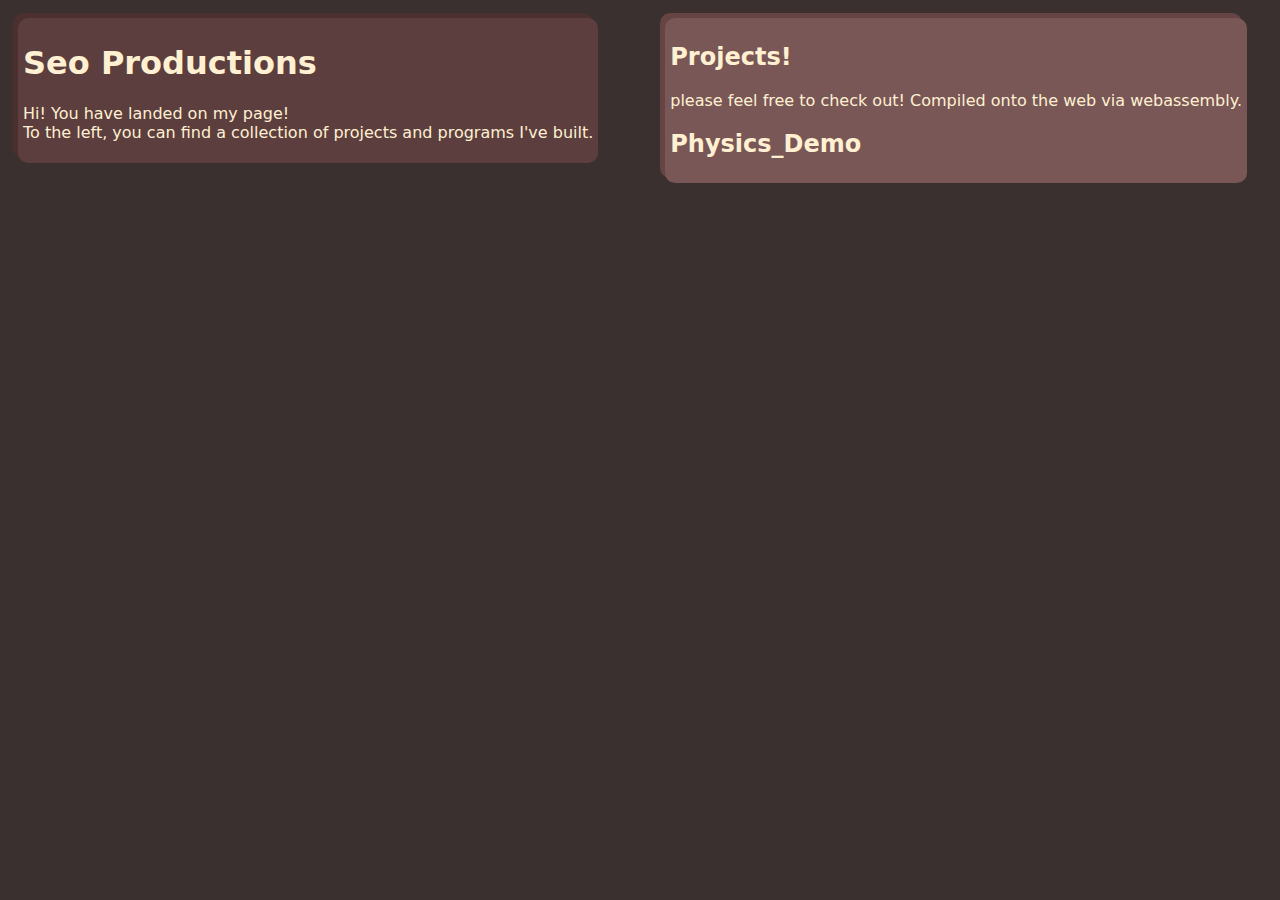
==== CSS - Boxes.html @ aed06ecc "learning CSS boxes & divs" ====
<!DOCTYPE html>
<html lang="en">
<head>
    <meta charset="UTF-8">
    <title>CSS Box Showcase!</title>
    <link rel="stylesheet" href="Boxes.css">
</head>
<body>
    <div id="left-page">
        <div id="main-title">
            <h1> Seo Productions </h1>
            <p> Hi! You have landed on my page! <br>
                To the left, you can find a collection of projects
                and programs I've built.
            </p>
        </div>
    </div>
    <div id="right-page">
        <div id="project-info">
            <h2>Projects!</h2>
            <p> please feel free to check out! Compiled onto the
                web via webassembly.</p>
        </div>
        <h2> Physics_Demo </h2>

    </div>
</body>
</html>
---- Boxes.css ----
body {
    font-family: SansSerif, "DejaVu Sans", C059, sans-serif;
    background-color: #3B3030;
    color: #FFF0D1;
}
#left-page {
    float: left;
    padding: 5px;
    border-radius: 10px;
    -moz-box-shadow: -5px -5px #513131C3;
    -webkit-box-shadow: -5px -5px #513131C3;
    boxshadow: -5px -5px #513131C3;


    margin: 10px;


    background-color: rgba(102, 67, 67, 0.76);
}
#right-page {
    float: right;
    padding: 5px;
    border-radius: 10px;
    -moz-box-shadow: -5px -5px #754B4BC3;
    -webkit-box-shadow: -5px -5px #754B4BC3;
    boxshadow: -5px -5px #754B4BC3;

    margin: 10px 25px 10px 10px;

    background-color: #795757;
}
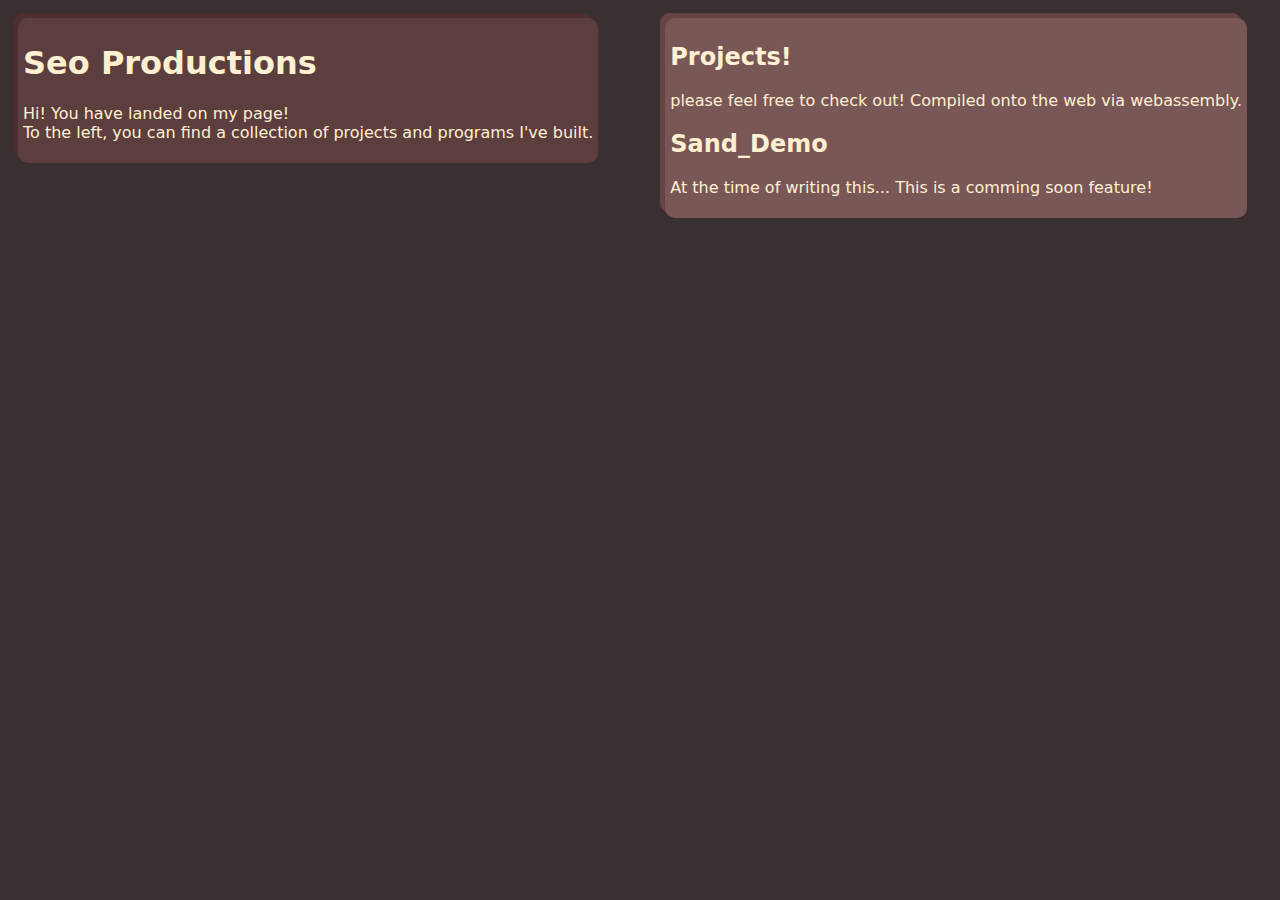
==== commit f3ee1862: "added shadowing" ====
--- a/CSS - Boxes.html
+++ b/CSS - Boxes.html
@@ -21,7 +21,10 @@
             <p> please feel free to check out! Compiled onto the
                 web via webassembly.</p>
         </div>
-        <h2> Physics_Demo </h2>
+        <h2> Sand_Demo </h2>
+        <p>
+            At the time of writing this... This is a comming soon feature!
+        </p>
 
     </div>
 </body>
